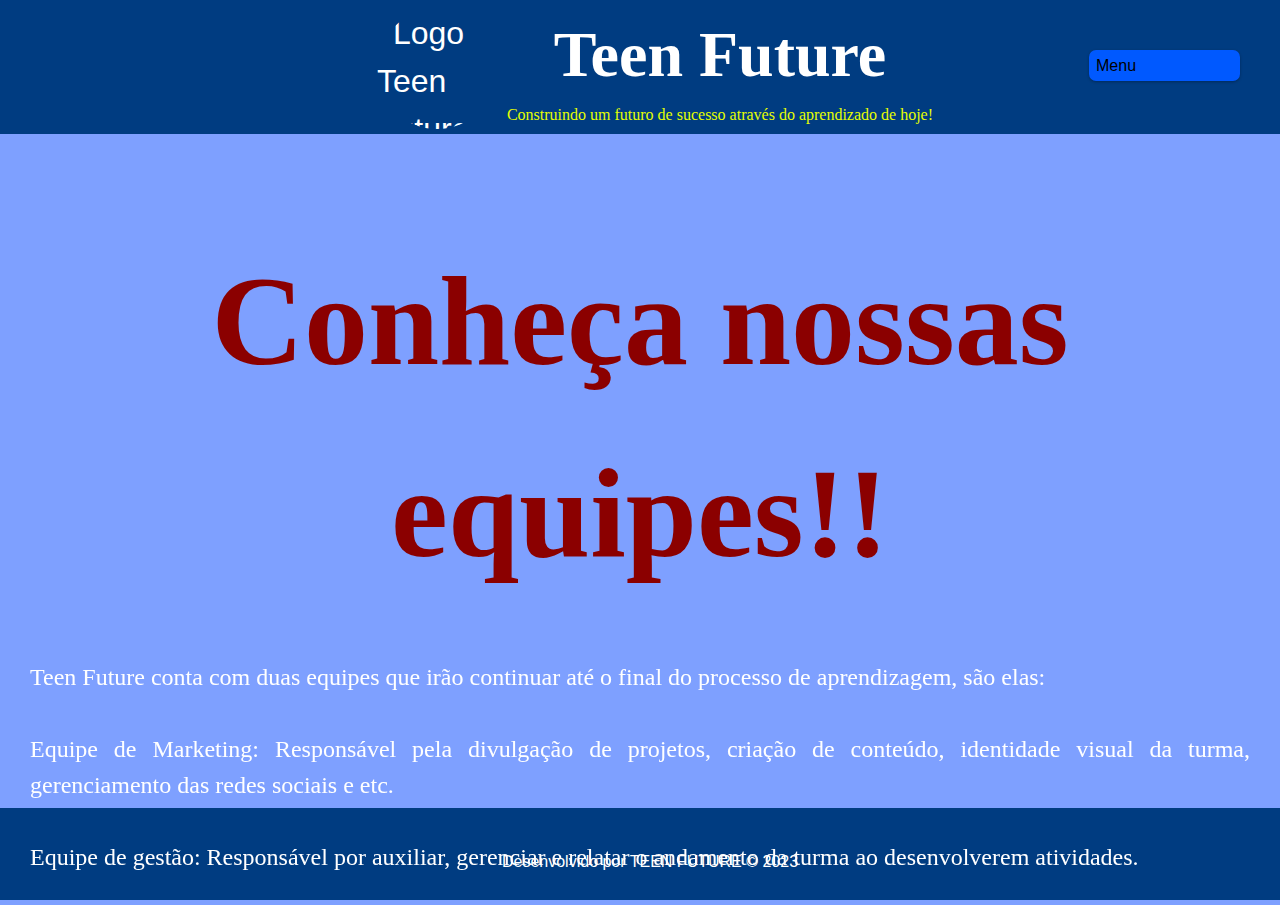
==== eqps.html @ b93ebb3b "Add files via upload" ====
<!DOCTYPE html>
<html lang="pt_BR">
  <head>
    <meta charset="UTF-8" />
    <meta name="viewport" content="width=device-width, initial-scale=1.0" />
    <title>Teen Future</title>
        <link rel="stylesheet" href="equipes.css" />
    <link rel="preconnect" href="https://fonts.googleapis.com" />
    <link rel="preconnect" href="https://fonts.gstatic.com" crossorigin />
    <link
      href="https://fonts.googleapis.com/css2?family=Roboto:ital,wght@0,400;1,700&display=swap"
      rel="stylesheet"/>
      <script src="tfmain.js"></script>
      <header id="header">
            <div class="avatar">
                <a href="tfindex.html">
                  <img src="imagens/teenfuturelogo.png" alt="Logo Teen Future" id="logo" />
                </a>
              </div>
              
            <div class="NomeEslogan">
              <h1 id="tf">Teen Future</h1>
              <p>Construindo um futuro de sucesso através do aprendizado de hoje!</p>
            </div>
          </div>
        </div>
        <select>
          <option value="#">Menu</option>
          <option value="sociais.html">Redes Sociais</option>
          <option value="eqps.html">Nossas
            Equipes
          </option>
          <option value="PROINT.html">Projeto Integrador I
          </option>
        </select>
        <script>
          // código para esconder o cabeçalho quando a página é rolada
          var prevScrollpos = window.pageYOffset
          window.onscroll = function () {
            var currentScrollPos = window.pageYOffset
            if (prevScrollpos > currentScrollPos) {
              document.getElementById('header').style.top = '0'
            } else {
              document.getElementById('header').style.top = '-50px'
            }
            prevScrollpos = currentScrollPos
          }
        </script>
      </header>
  </head>
  <body>
    <div class="wrapper">
    <main>
      <div class="eqp">
        <h2>Conheça nossas equipes!!</h2>
        <p>
          Teen Future conta com duas equipes que irão continuar até o final do processo de aprendizagem, são elas:
          <br>
          <br>
          Equipe de Marketing: Responsável pela divulgação de projetos, criação de conteúdo, identidade visual da turma, gerenciamento das redes sociais e etc.
          <br />
          <br>
          Equipe de gestão: Responsável por auxiliar, gerenciar e relatar o andamento da turma ao desenvolverem atividades.
        </p>
      </div>
    </main>
    </div>
  </body>  
    <footer>
      <p>Desenvolvido por TEEN FUTURE © 2023</p>
    </footer>

    <script>
      const selectMenu = document.querySelector('header select')
      selectMenu.onchange = function () {
        const selectedValue = selectMenu.value
        if (selectedValue) {
          window.location.href = selectedValue
        }
      }
    </script>
  </body>
</html>
---- equipes.css ----
/* Cascading Stylesheet */

header {
  padding-top: 70px;
  top: 0;
  width: 100%;
  transition: top 0.3s ease-in-out;
  display: flex;
  align-items: center;
  justify-content: center;
  position: fixed;
  left: 0;
  right: 0;
  background-color: #003c81;
  color: #ffffff;
  padding: 5px;
  font-size: 2rem;
  z-index: 999;
}

header.hide {
  transform: translateY(-80px);
}

.avatar {
  position: left;
  display: flex;
  align-items: left;
  margin-left: 20px;
}

.avatar img {
  width: 120px;
  height: 120px;
  border-radius: 50%;
  margin-right: 10px;
}

.avatar span {
  font-size: 1.2rem;
}

.NomeEslogan {
  font-family: Chalkduster, fantasy;
  text-align: center;
}

.NomeEslogan h1 {
  font-family: Snell Roundhand, cursive;
  font-size: 4rem;
  margin: 0;
}

.NomeEslogan p {
  font-size: 1rem;
  margin: 0;
  color: #e5ff00;
}

h1 {
  font-size: 1.5rem;
  margin-top: 1.5rem;
}

a {
  color: var(--pink);
  text-decoration: none;
  margin-top: 0.25rem;
  display: flex;
  gap: 0.75rem;
  justify-content: center;
  align-items: center;
}

p {
  margin-top: 2rem;
}

ul {
  margin-top: 4rem;
  list-style: none;
  padding: 0;
  display: flex;
  gap: 0.5rem;
  justify-content: center;
}

section {
  display: flex;
  flex-wrap: wrap;
  justify-content: center;
  padding: 20px;
  max-width: 1200px;
  margin: 0 auto;
}

body {
  box-sizing: border-box;
  margin: 0;
  padding: 0;
  --blue: hsl(242, 100%, 50%);
  --red: hsl(0, 71%, 19%);
  height: 100%;
  font-family: 'Roboto', sans-serif;
  -webkit-font-smoothing: antialiased;
  display: grid;
  place-items: center;
  font-family: sans-serif;
  font-size: 16px;
  line-height: 1.5;
  color: #ffffff;
  background-color: #7ea0ff;
}

main {
  background: url(images/background.svg) no-repeat center/cover;
  width: 100vw;
  min-height: 812px;
  height: 100vh;
}

#userLink:hover {
  border-radius: 10px;
  background: linear-gradient(
    to right,
    rgb(97, 0, 0),
    rgb(255, 0, 0),
    rgb(88, 0, 0)
  );
}

.eqp {
  font-family: long island;
  position: absolute;
  top: 60%;
  left: 0;
  transform: translateY(-50%);
  text-align: center;
}

.eqp p {
  font-family: "Bookman Old Style";
  font-size: 1.5rem;
  text-align: justify;
  color: #ffffff;
  word-wrap: break-word;
  margin: 30px;
}

.eqp h2 {
  margin: 0 20%;
  padding: 20px 0;
  color: #8b0000;
  text-align: center;
  margin: 30px;
  font-size: 8rem;
}


footer {
  position: flex;
  left: 0;
  bottom: 0;
  width: 100%;
  z-index: 999;
  background-color: #003c81;;
  /*background-color: #8b0000;*/
  color: #ffffff;
  padding: 10px;
  text-align: center;
  font-size: 1rem;
}

.footer-menu {
  display: flex;
  flex-wrap: wrap;
  justify-content: center;
  list-style: none;
  margin-top: 10px;
}

.footer-menu li {
  margin-right: 20px;
}

.footer-menu li:last-child {
  margin-right: 0;
}
.footer-menu a {
  color: #f5ff85;
  text-decoration: none;
  transition: color 0.2s ease-in-out;
}

.footer-menu a:hover {
  color: #faffb1;
}

footer {
  position: fixed;
  bottom: 0;
  left: 0;
  width: 100%;
  z-index: -1;
  }
  
  .wrapper {
    padding-bottom: 5px; /* ou altura do footer */
  }
  
  @media screen and (max-height: 700px) {
    footer {
      position: relative;
      z-index: 1;
    }
  }
  select {
    position: absolute;
    top: 50px;
    right: 50px;
    float: right;
    font-size: 16px;
    color: #000000;
    background-color: #0059ff;
    border-radius: 7px;
    padding: 7px;
    border: none;
    box-shadow: 0px 1px 3px rgba(0, 0, 0, 0.3);
    appearance: none;
    
  }
  
  select:hover {
    border-style: solid;
    border-color: #8b0000;
    transition: 0.1s;
    border-bottom-color: #8b0000;
    border-radius: 15%;
  }
  
  select:focus {
    outline: none;
    box-shadow: 0px 1px 5px rgba(0, 0, 0, 0.5);
  }
  
  #userLink:hover {
    border-radius: 10px;
    background: linear-gradient(
      to right,
      rgb(13, 5, 103),
      rgb(255, 0, 0),
      rgb(255, 255, 0)
    );
  }
  .rede:hover {
    border-style: solid;
    border-color: #e00d0d;
    border-bottom-color: #e00d0d;
    border-radius: 20%;
  }
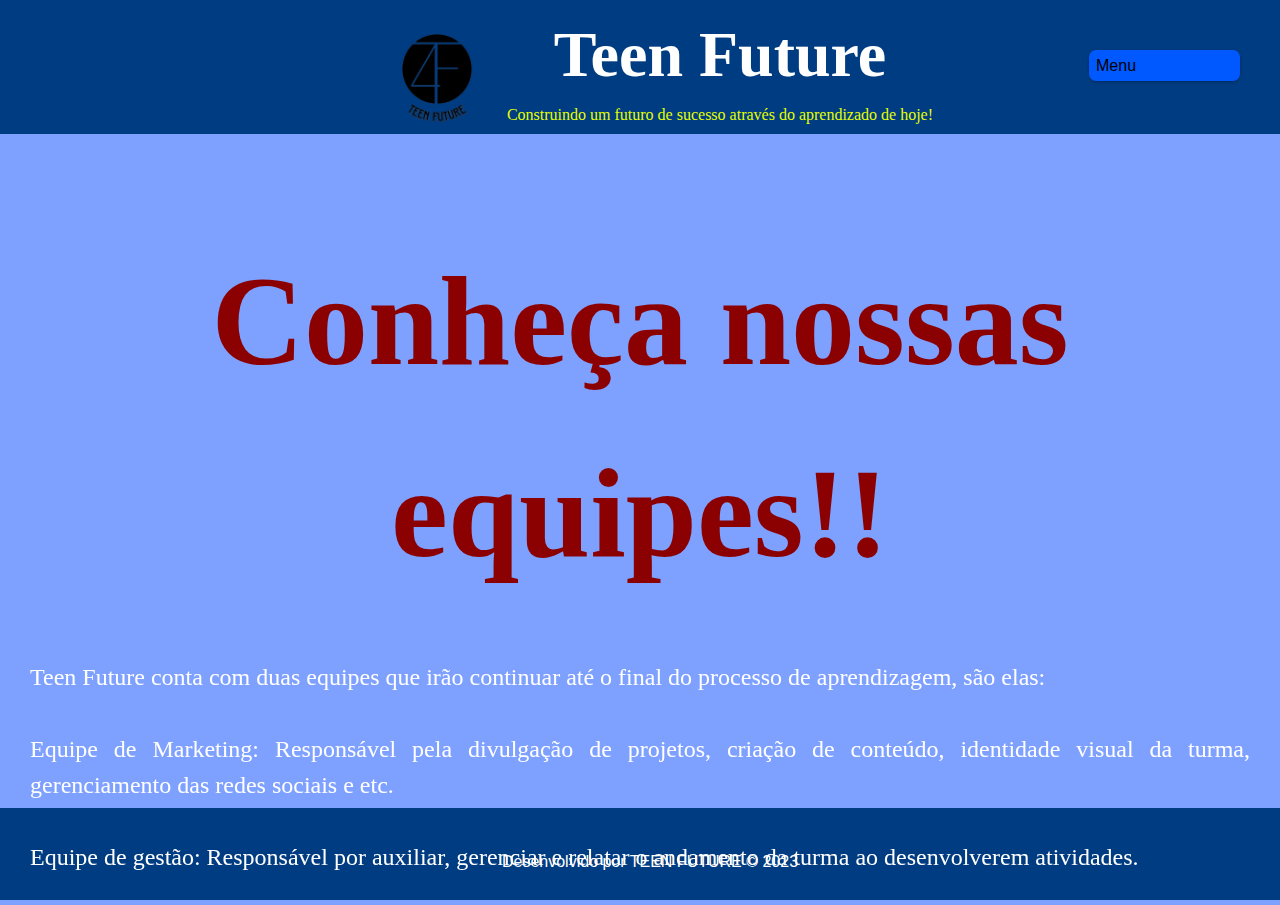
==== commit 176a484d: "Update eqps.html" ====
--- a/eqps.html
+++ b/eqps.html
@@ -13,7 +13,7 @@
       <script src="tfmain.js"></script>
       <header id="header">
             <div class="avatar">
-                <a href="tfindex.html">
+                <a href="index.html">
                   <img src="imagens/teenfuturelogo.png" alt="Logo Teen Future" id="logo" />
                 </a>
               </div>
@@ -80,4 +80,4 @@
       }
     </script>
   </body>
-</html>+</html>
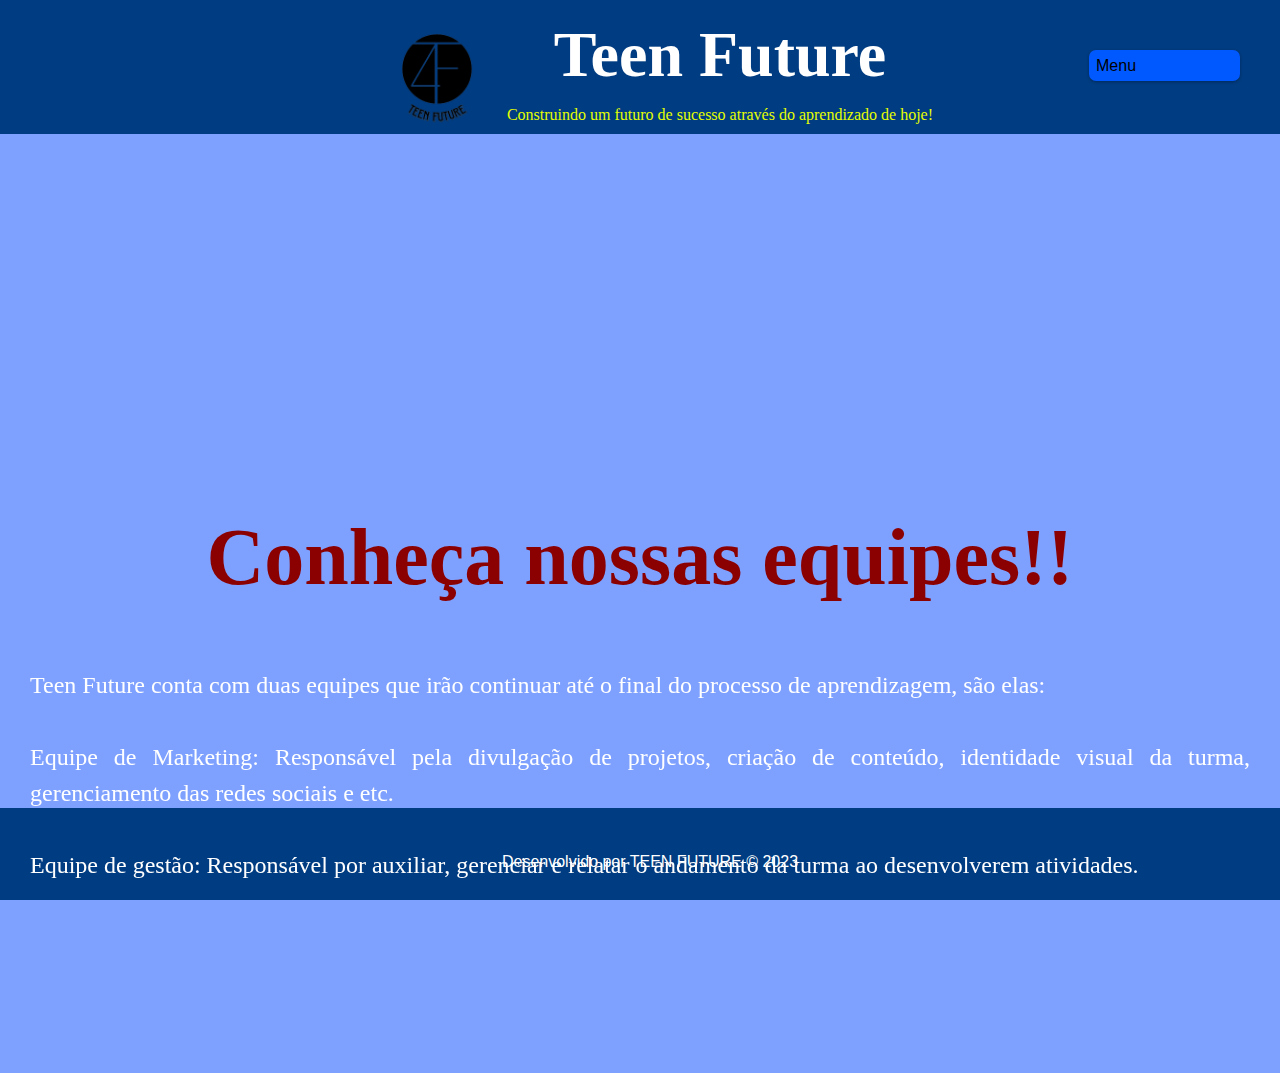
==== commit 9b46c0f4: "Update eqps.html" ====
--- a/eqps.html
+++ b/eqps.html
@@ -79,5 +79,16 @@
         }
       }
     </script>
+    <script> let prevScrollpos = window.pageYOffset
+window.onscroll = function () {
+  const currentScrollPos = window.pageYOffset
+  if (prevScrollpos > currentScrollPos) {
+    document.querySelector('footer').classList.remove('hide')
+  } else {
+    document.querySelector('footer').classList.add('hide')
+  }
+  prevScrollpos = currentScrollPos
+}
+  </script>
   </body>
 </html>
--- a/equipes.css
+++ b/equipes.css
@@ -113,6 +113,8 @@
 }
 
 main {
+  padding-top:5;
+  padding-bottom:10;
   background: url(images/background.svg) no-repeat center/cover;
   width: 100vw;
   min-height: 812px;
@@ -130,9 +132,11 @@
 }
 
 .eqp {
+  padding-top:5rem;
+  padding-bottom:5erm;
   font-family: long island;
   position: absolute;
-  top: 60%;
+  top: 80%;
   left: 0;
   transform: translateY(-50%);
   text-align: center;
@@ -145,6 +149,7 @@
   color: #ffffff;
   word-wrap: break-word;
   margin: 30px;
+  padding-bottom:10rem;
 }
 
 .eqp h2 {
@@ -153,7 +158,7 @@
   color: #8b0000;
   text-align: center;
   margin: 30px;
-  font-size: 8rem;
+  font-size: 5rem;
 }
 
 
@@ -230,7 +235,7 @@
     
   }
   
-  select:hover {
+    select:hover {
     border-style: solid;
     border-color: #8b0000;
     transition: 0.1s;
@@ -258,4 +263,4 @@
     border-bottom-color: #e00d0d;
     border-radius: 20%;
   }
-  +  
